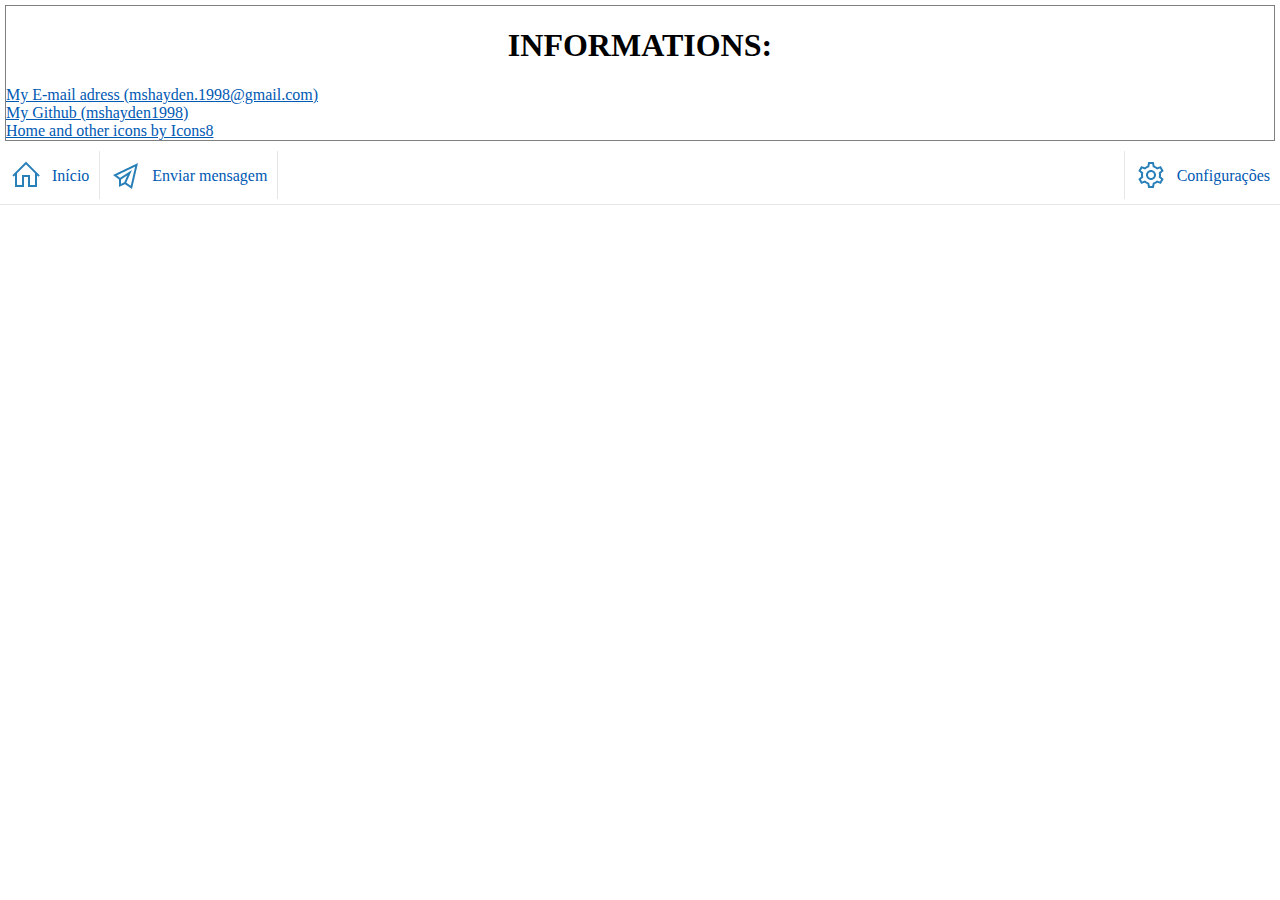
==== navigationMenu/index.htm @ b7579f5a "Add files via upload" ====
<!DOCTYPE html>
<html>
<head>
	<title>Título</title>
	<meta charset="UTF-8">
	<meta name="author" content="msHayden1998">
<link rel="stylesheet" type="text/css" href="css/style.css">
</head>
<!--fim do head-->
<body>
	<div style="margin:5px; border:1px solid grey">
		<h1>INFORMATIONS:</h1>
		<span>
		<a href="mailto:mshayden.1998@gmail.com">My E-mail adress (mshayden.1998@gmail.com)</a><br>
		<a href="https://github.com/mshayden1998">My Github (mshayden1998)</a><br>
		<a href="https://icons8.com/icon/14096/Home">Home and other icons by Icons8</a><br>
		</span>
	</div>
<header>
	<h1 class="accessibility-title">Menu Principal:</h1>
	<lu>
		<li>
			<a href="index.htm">
			<img src="icons/icons8-Home.png">Início
			</a>
		</li>
		<li>
			<a href="index.htm">
			<img src="icons/icons8-Paper Plane.png">Enviar mensagem
			</a>
		</li>
		<li id="settings">
			<a href="index.htm">
			<img src="icons/icons8-Settings.png">Configurações
			</a>
		</li>
	</lu>
</header>

</body>
</html>
---- navigationMenu/css/style.css ----
@author "msHayden1998";
@since "16/06/2017";

* a {color: #0059b3}
.accessibility-title {display:none}
h1 {
    text-align:center;
}
body {
	margin:0;
}
lu {
	list-style:none;
	margin:0;
	padding:0;
	overflow: hidden;
	border-bottom:1px solid #E6E6E6;
	display:block;
}
li {
	float:left;
}
li a {
	display:block;
	margin:5px 0;
	padding:8px 10px;
	text-decoration:none;
	border-right:1px solid #E6E6E6;
}
li a:hover {
	background-color:#E6E6E6;
}
#settings {
	float:right;
}
#settings a {
	border-left:1px solid #E6E6E6;
	border-right:none;
}
li img {
	vertical-align:-10px;
	margin-right:10px;
}
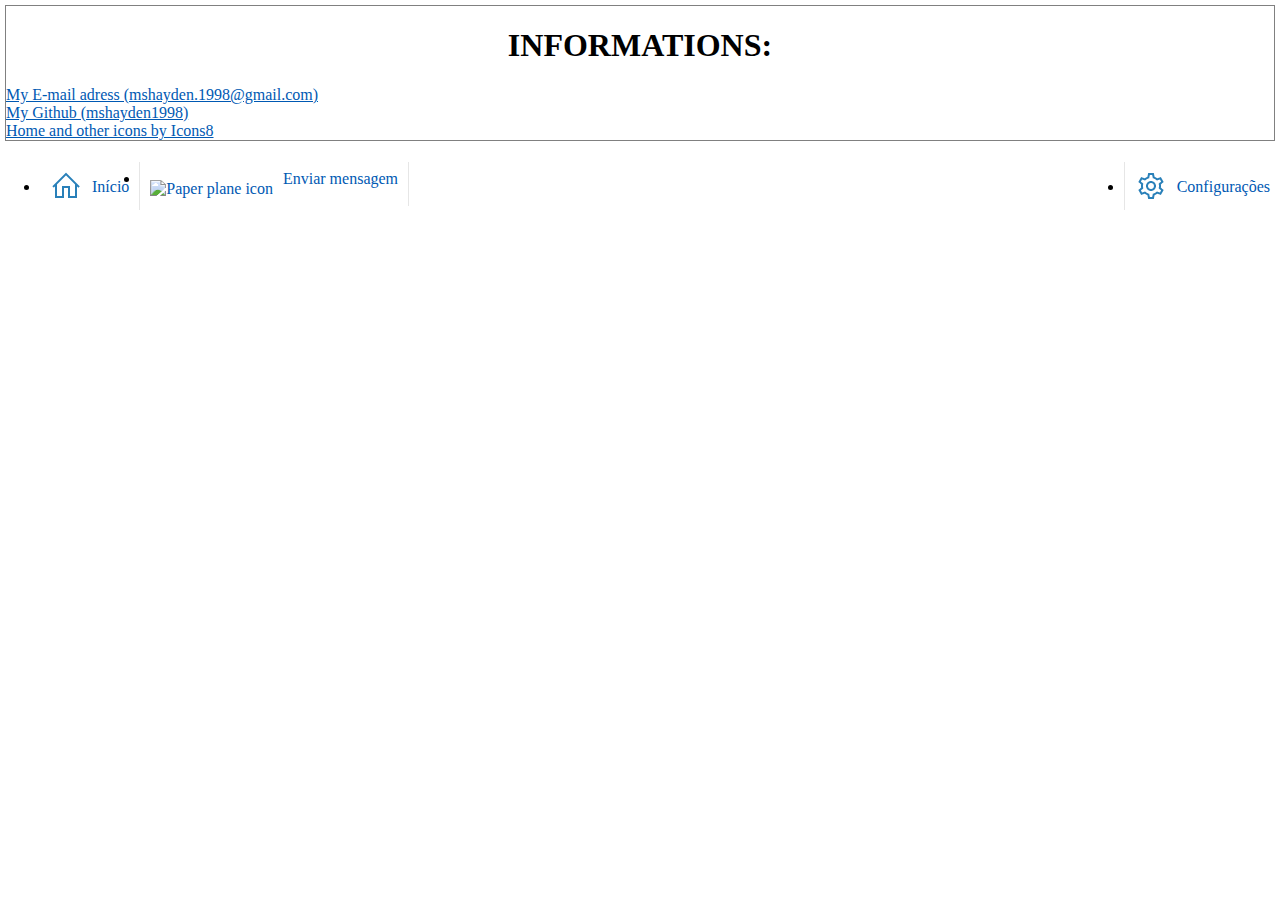
==== commit d65e0046: "Update index.htm" ====
--- a/navigationMenu/index.htm
+++ b/navigationMenu/index.htm
@@ -18,23 +18,23 @@
 	</div>
 <header>
 	<h1 class="accessibility-title">Menu Principal:</h1>
-	<lu>
+	<ul>
 		<li>
 			<a href="index.htm">
-			<img src="icons/icons8-Home.png">Início
+			<img src="icons/icons8-Home.png" alt="Home icon">Início
 			</a>
 		</li>
 		<li>
 			<a href="index.htm">
-			<img src="icons/icons8-Paper Plane.png">Enviar mensagem
+			<img src="icons/icons8-Paper_Plane.png" alt="Paper plane icon">Enviar mensagem
 			</a>
 		</li>
 		<li id="settings">
 			<a href="index.htm">
-			<img src="icons/icons8-Settings.png">Configurações
+			<img src="icons/icons8-Settings.png" alt="Settings icon">Configurações
 			</a>
 		</li>
-	</lu>
+	</ul>
 </header>
 
 </body>
